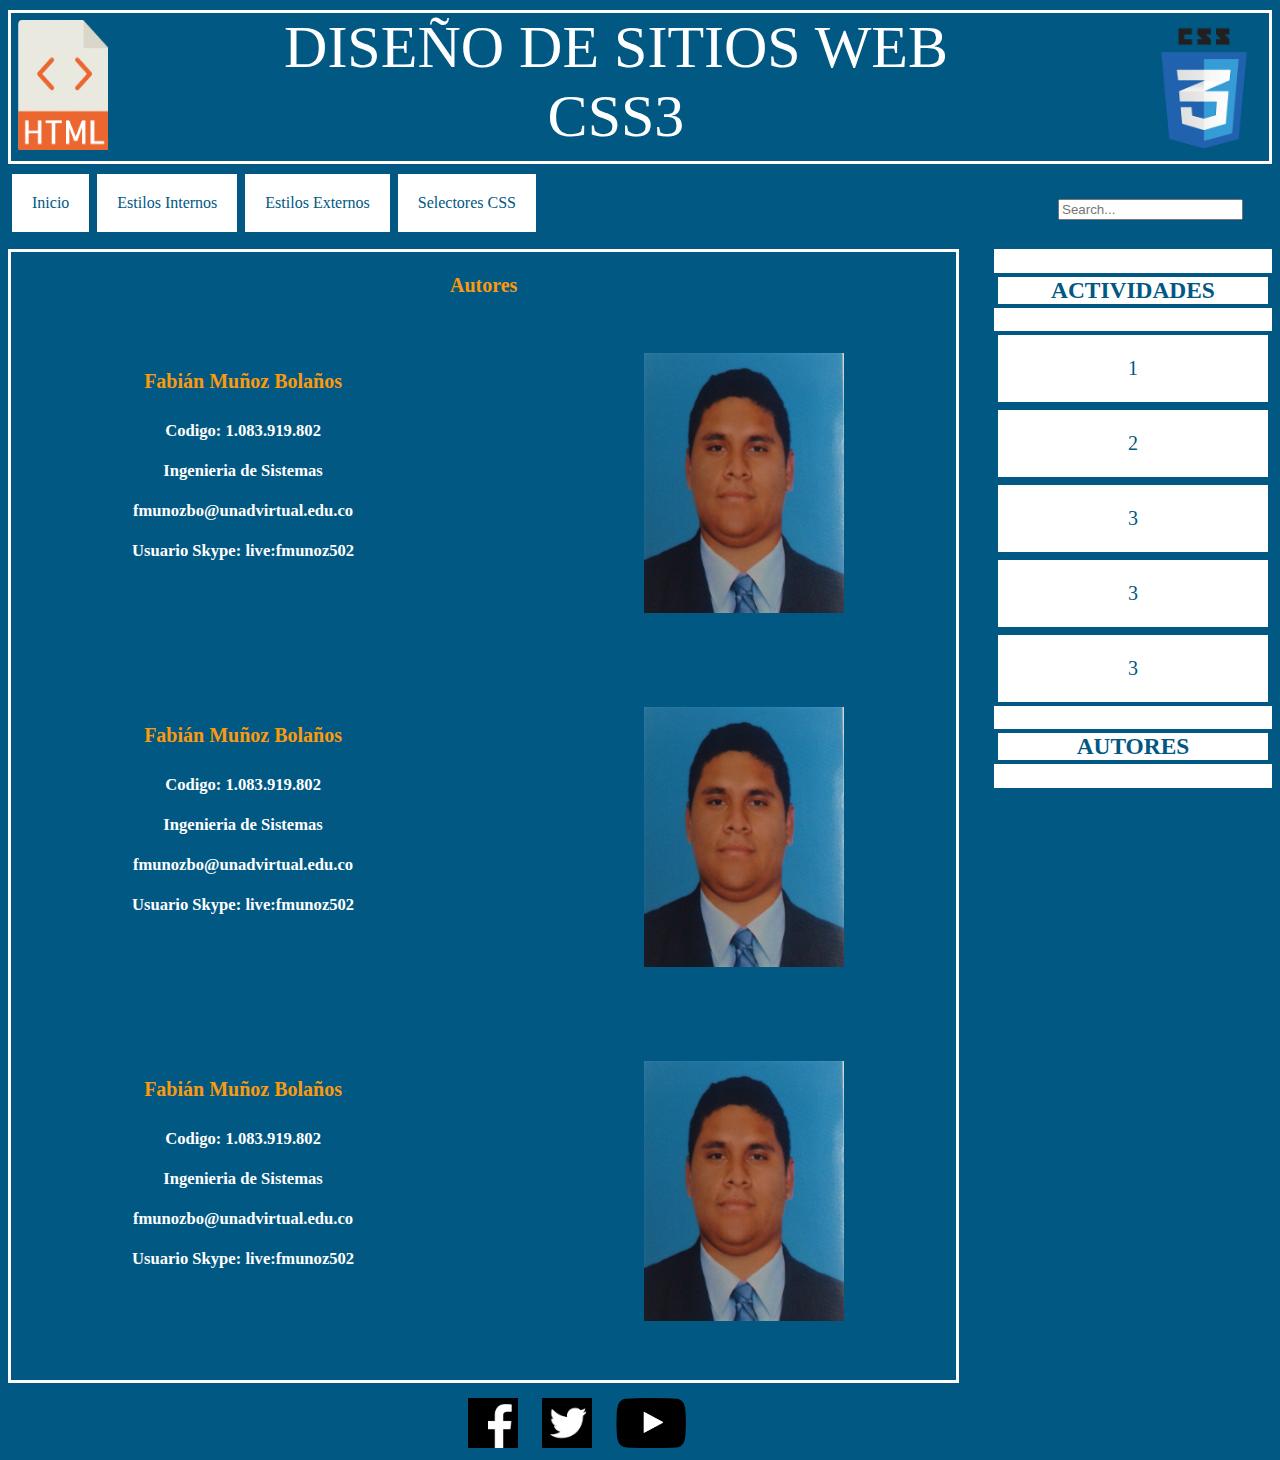
==== autores.html @ d6f2c5e1 "pagina" ====
<!DOCTYPE html>
<html lang="en">

<head>
    <meta charset="UTF-8">
    <meta name="viewport" content="width=device-width, initial-scale=1.0">
    <link href="//maxcdn.bootstrapcdn.com/font-awesome/4.1.0/css/font-awesome.min.css" rel="stylesheet">
    <link rel="stylesheet" type="text/css" href="css/autor.css" />
    <title>Contrucción OVI</title>
</head>

<body>

    <header>
        <div id="cabecera">
            <img class="html" src="img/html.png" alt="logo de HTML" />
            <img class="css3" src="img/css3-logo.png" alt="logo de hojas de estilo en cascada css" />
            <h1>DISEÑO DE SITIOS WEB <br> CSS3</h1>
        </div>
    </header>
    <nav>
        <ul>
            <li><a href="index.html">Inicio</a></li>
            <li><a href="estilo1.html">Estilos Internos</a></li>
            <li><a href="estilo2.html">Estilos Externos</a></li>
            <li><a href="selectores.html">Selectores CSS</a></li>
            <div class="box">
                <div class="container-1">
                    <form method=GET action="http://www.google.com/search">
                        <span class="icon"><i class="fa fa-search"></i></span>
                        <input type="search" id="search" placeholder="Search..." />
                    </form>
                </div>
            </div>
        </ul>
    </nav>
    <section>
        <h2>Autores</h2>
        <div id="t1">
            <div id="columna1">
                <h4>Fabián Muñoz Bolaños</h4>
                <h5>Codigo: 1.083.919.802<br><br> Ingenieria de Sistemas<br><br> fmunozbo@unadvirtual.edu.co
                    <br><br> Usuario Skype: live:fmunoz502<br><br></h5>
            </div>
            <div id="columna2"><img class="foto" src="img/fabian.jpg" alt="Integrante GP">
            </div>
        </div>
        <div id="t2">
            <div id="columna1">
                <h4>Fabián Muñoz Bolaños</h4>
                <h5>Codigo: 1.083.919.802<br><br> Ingenieria de Sistemas<br><br> fmunozbo@unadvirtual.edu.co
                    <br><br> Usuario Skype: live:fmunoz502<br><br></h5>
            </div>
            <div id="columna2"><img class="foto" src="img/fabian.jpg" alt="Integrante GP">
            </div>
        </div>
        <div id="t3">
            <div id="columna1">
                <h4>Fabián Muñoz Bolaños</h4>
                <h5>Codigo: 1.083.919.802<br><br> Ingenieria de Sistemas<br><br> fmunozbo@unadvirtual.edu.co
                    <br><br> Usuario Skype: live:fmunoz502<br><br></h5>
            </div>
            <div id="columna2"><img class="foto" src="img/fabian.jpg" alt="Integrante GP">
            </div>
        </div>
    </section>
    <aside>
        <h3>ACTIVIDADES</h3>
        <dl>
            <dt>
                <a href="">1</a>
            </dt>
            <dt>
                <a href="">2</a>
            </dt>
            <dt>
                <a href="">3</a>
            </dt>
            <dt>
                <a href="">3</a>
            </dt>
            <dt>
                <a href="">3</a>
            </dt>
        </dl>
        <h3><a href="autores.html">AUTORES</a></h3>
    </aside>
    <footer>
        <a class="face" href="https://www.facebook.com/UniversidadUNAD" target="_blank"><img alt="facebook UNAD" height="50" src="img/Facebook.jpg" title="Facebokk de la UNAD" width="50" /></a>
        <a class="twi" href="https://twitter.com/UniversidadUNAD" target="_blank"><img alt="twitter UNAD" height="50" src="img/twitter.jpg" title="Twitter de la UNAD" width="50" /></a>
        <a class="you" href="https://www.youtube.com/user/universidadunad/featured" target="_blank"><img alt="youtube UNAD" height="50" src="img/YOUTUBE.png" title="Youtube de la UNAD" width="70" /></a>
    </footer>
</body>

</html>
---- css/autor.css ----
body {
    background: #005883;
}

#cabecera {
    width: 100%;
    height: 160px;
    margin-top: -30px;
    position: relative;
}

.html {
    margin-left: 10px;
    margin-top: 10px;
    width: 90px;
    height: 130px;
    float: left;
    padding-bottom: 10px;
}

.css3 {
    margin-left: 8px;
    margin-top: 8px;
    width: 140px;
    height: 140px;
    float: right;
    padding-bottom: 10px;
}

h1 {
    text-align: center;
    color: white;
    font: 60px Franklin Gothic Book;
    border: solid 3PX white;
    margin-bottom: 20px;
    position: relative;
    padding-bottom: 10px;
}

nav {
    width: auto;
    height: auto;
    padding: 0 0;
    background-color: #005883;
    clear: none;
}

ul {
    list-style-type: none;
    margin: 0 0;
    padding: 0 0;
    overflow: hidden;
}

li {
    float: left;
}

li a {
    display: block;
    background-color: white;
    color: #005883;
    border: solid 4px #005883;
    text-align: center;
    padding: 20px 20px;
    text-decoration: none;
}

li a:visited {
    color: #FB9A0E;
}

li a:hover {
    background-color: #005883;
    color: white;
    border: solid 3PX white;
}

.box {
    float: right;
    display: block;
    color: #005883;
    border: solid 4px #005883;
    padding: 25px 25px;
    text-decoration: none;
}

section {
    float: left;
    width: 74%;
    height: auto;
    border: solid 3PX white;
    color: white;
    font-family: Segoe U;
    padding: 5px 5px;
}

h2 {
    text-align: center;
    color: #FB9A0E;
    font-size: 20px;
}

#columna1 {
    padding: 20px;
    float: left;
    width: 40%;
    text-align: justify;
    position: relative;
    font-size: 20px;
}

h4 {
    text-align: center;
    color: #FB9A0E;
    font-size: 20px;
}

h5 {
    font-style: bold;
    text-align: center;
}

#columna2 {
    float: right;
    width: 35%;
    height: auto;
    position: relative;
    text-align: justify;
}

.foto {
    width: 200px;
    height: 260px;
    padding-top: 30px;
    padding-bottom: 50px;
}

#t1 {
    width: 100%;
    height: auto;
    margin: 10px 10px;
    padding: 10px 10px;
    clear: both;
}

#t2 {
    width: 100%;
    height: auto;
    margin: 10px 10px;
    padding: 10px 10px;
    clear: both;
}

#t3 {
    width: 100%;
    height: auto;
    margin: 10px 10px;
    padding: 10px 10px;
    clear: both;
}

aside {
    display: inline-table;
    float: right;
    width: 22%;
    height: 510px;
    background: white;
    color: #005883;
    font: 20px Franklin Gothic Book;
    text-decoration: none;
}

h3 {
    text-align: center;
    border: solid 4px #005883;
}

h3 a {
    text-decoration: none;
    color: #005883;
}

h3 a:hover {
    background-color: #005883;
    color: white;
    border: solid 4PX white;
}

dl {
    list-style-type: none;
    margin: 0 0;
    padding: 0 0;
}

dt a {
    display: block;
    color: #005883;
    border: solid 4px #005883;
    text-align: center;
    padding: 22px 22px;
    text-decoration: none;
}

dt a:visited {
    color: #005883;
}

dt a:hover {
    background-color: #005883;
    color: white;
    border: solid 4PX white;
}

footer {
    position: relative;
    padding-top: 15px;
    width: 90%;
    height: 40px;
    bottom: 0;
    display: inline-block;
    text-align: center;
}

.face {
    padding-right: 20px;
}

.twi {
    padding-right: 20px;
}
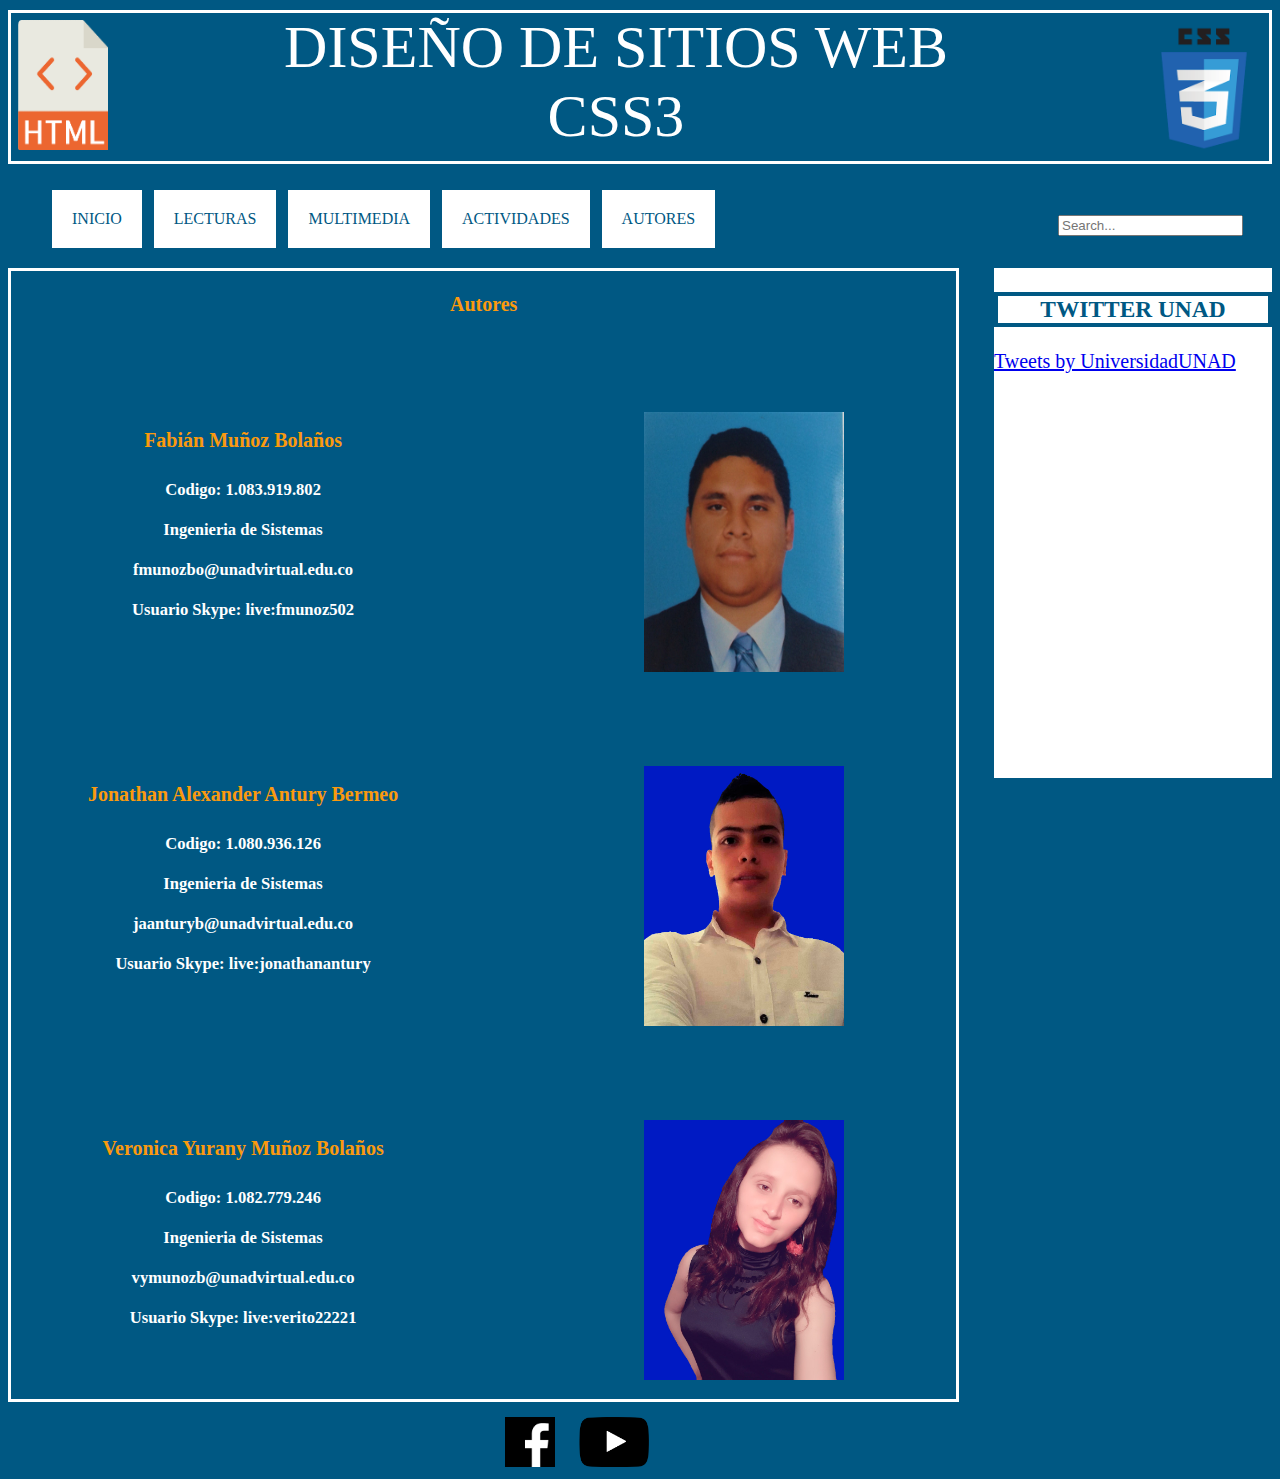
==== commit eafe6be3: "pagina" ====
--- a/autores.html
+++ b/autores.html
@@ -18,12 +18,31 @@
             <h1>DISEÑO DE SITIOS WEB <br> CSS3</h1>
         </div>
     </header>
-    <nav>
-        <ul>
-            <li><a href="index.html">Inicio</a></li>
-            <li><a href="estilo1.html">Estilos Internos</a></li>
-            <li><a href="estilo2.html">Estilos Externos</a></li>
-            <li><a href="selectores.html">Selectores CSS</a></li>
+    <nav class="navegacion">
+        <ul class="menu">
+            <li><a href="index.html">INICIO</a></li>
+            <li><a href="#">LECTURAS</a>
+                <ul class="submenu">
+                    <li><a href="estilo1.html">ESTILO INTERNO</a></li>
+                    <li><a href="estilo2.html">ESTILO EXTERNO</a></li>
+                    <li><a href="selectores.html">SELECTORES</a></li>
+                </ul>
+            </li>
+            <li><a href="#">MULTIMEDIA</a>
+                <ul class="submenu">
+                    <li><a href="estilo1m.html">CSS INTERNO</a></li>
+                    <li><a href="estilo2m.html">CSS EXTERNO</a></li>
+                    <li> <a href="selectorm.html">SELECTOR CSS</a></li>
+                </ul>
+            </li>
+            <li><a href="#">ACTIVIDADES</a>
+                <ul class="submenu">
+                    <li><a href="JUEGO1.html">QUIZ CSS3</a></li>
+                    <li><a href="JUEGO2.html">CRUCIGRAMA</a></li>
+                    <li><a href="JUEGO3.html">ADIVINANZA</a></li>
+                </ul>
+            </li>
+            <li><a href="autores.html">AUTORES</a></li>
             <div class="box">
                 <div class="container-1">
                     <form method=GET action="http://www.google.com/search">
@@ -47,47 +66,30 @@
         </div>
         <div id="t2">
             <div id="columna1">
-                <h4>Fabián Muñoz Bolaños</h4>
-                <h5>Codigo: 1.083.919.802<br><br> Ingenieria de Sistemas<br><br> fmunozbo@unadvirtual.edu.co
-                    <br><br> Usuario Skype: live:fmunoz502<br><br></h5>
+                <h4>Jonathan Alexander Antury Bermeo</h4>
+                <h5>Codigo: 1.080.936.126<br><br> Ingenieria de Sistemas<br><br>jaanturyb@unadvirtual.edu.co
+                    <br><br>Usuario Skype: live:jonathanantury<br><br></h5>
             </div>
-            <div id="columna2"><img class="foto" src="img/fabian.jpg" alt="Integrante GP">
+            <div id="columna2"><img class="foto" src="img/foto jonathan.jpg" alt="Integrante GP">
             </div>
         </div>
         <div id="t3">
             <div id="columna1">
-                <h4>Fabián Muñoz Bolaños</h4>
-                <h5>Codigo: 1.083.919.802<br><br> Ingenieria de Sistemas<br><br> fmunozbo@unadvirtual.edu.co
-                    <br><br> Usuario Skype: live:fmunoz502<br><br></h5>
+                <h4>Veronica Yurany Muñoz Bolaños</h4>
+                <h5>Codigo: 1.082.779.246<br><br> Ingenieria de Sistemas<br><br>vymunozb@unadvirtual.edu.co
+                    <br><br>Usuario Skype: live:verito22221<br><br></h5>
             </div>
-            <div id="columna2"><img class="foto" src="img/fabian.jpg" alt="Integrante GP">
+            <div id="columna2"><img class="foto" src="img/FOTO VERONICA.jpg" alt="Integrante GP">
             </div>
         </div>
     </section>
     <aside>
-        <h3>ACTIVIDADES</h3>
-        <dl>
-            <dt>
-                <a href="">1</a>
-            </dt>
-            <dt>
-                <a href="">2</a>
-            </dt>
-            <dt>
-                <a href="">3</a>
-            </dt>
-            <dt>
-                <a href="">3</a>
-            </dt>
-            <dt>
-                <a href="">3</a>
-            </dt>
-        </dl>
-        <h3><a href="autores.html">AUTORES</a></h3>
+        <h3>TWITTER UNAD</h3>
+        <a class="twitter-timeline" data-height="510" href="https://twitter.com/UniversidadUNAD?ref_src=twsrc%5Etfw">Tweets by UniversidadUNAD</a>
+        <script async src="https://platform.twitter.com/widgets.js" charset="utf-8"></script>
     </aside>
     <footer>
         <a class="face" href="https://www.facebook.com/UniversidadUNAD" target="_blank"><img alt="facebook UNAD" height="50" src="img/Facebook.jpg" title="Facebokk de la UNAD" width="50" /></a>
-        <a class="twi" href="https://twitter.com/UniversidadUNAD" target="_blank"><img alt="twitter UNAD" height="50" src="img/twitter.jpg" title="Twitter de la UNAD" width="50" /></a>
         <a class="you" href="https://www.youtube.com/user/universidadunad/featured" target="_blank"><img alt="youtube UNAD" height="50" src="img/YOUTUBE.png" title="Youtube de la UNAD" width="70" /></a>
     </footer>
 </body>
--- a/css/autor.css
+++ b/css/autor.css
@@ -37,43 +37,62 @@
     padding-bottom: 10px;
 }
 
-nav {
-    width: auto;
-    height: auto;
+.navegacion {
+    width: 100%;
+    margin: 0px;
     padding: 0 0;
+    clear: none;
+}
+
+.navegacion ul {
+    list-style: none;
+}
+
+.menu>li {
+    position: relative;
+    display: inline-block;
+}
+
+.menu>li>a {
+    display: block;
+    padding: 20px 20px;
+    background-color: white;
+    color: #005883;
+    border: solid 4px #005883;
+    text-align: center;
+    text-decoration: none;
+    font-family: Verdana;
+}
+
+.menu li a:hover {
     background-color: #005883;
-    clear: none;
-}
-
-ul {
-    list-style-type: none;
-    margin: 0 0;
-    padding: 0 0;
-    overflow: hidden;
-}
-
-li {
-    float: left;
-}
-
-li a {
-    display: block;
+    color: white;
+    border: solid 4PX white;
+    transition: all 0.3s;
+}
+
+.submenu {
+    position: absolute;
+    visibility: hidden;
+    width: 180px;
+    opacity: 0;
+    transition: opacity 1.5s;
+}
+
+.submenu li a {
+    display: block;
+    padding: 15px 15px;
     background-color: white;
     color: #005883;
-    border: solid 4px #005883;
-    text-align: center;
-    padding: 20px 20px;
-    text-decoration: none;
-}
-
-li a:visited {
-    color: #FB9A0E;
-}
-
-li a:hover {
-    background-color: #005883;
-    color: white;
-    border: solid 3PX white;
+    border: solid 2px #005883;
+    text-align: center;
+    text-decoration: none;
+    font-family: Verdana;
+}
+
+.menu li:hover .submenu {
+    visibility: visible;
+    opacity: 1;
 }
 
 .box {
@@ -103,6 +122,7 @@
 
 #columna1 {
     padding: 20px;
+    top: 40px;
     float: left;
     width: 40%;
     text-align: justify;
@@ -123,6 +143,7 @@
 
 #columna2 {
     float: right;
+    top: 40px;
     width: 35%;
     height: auto;
     position: relative;
